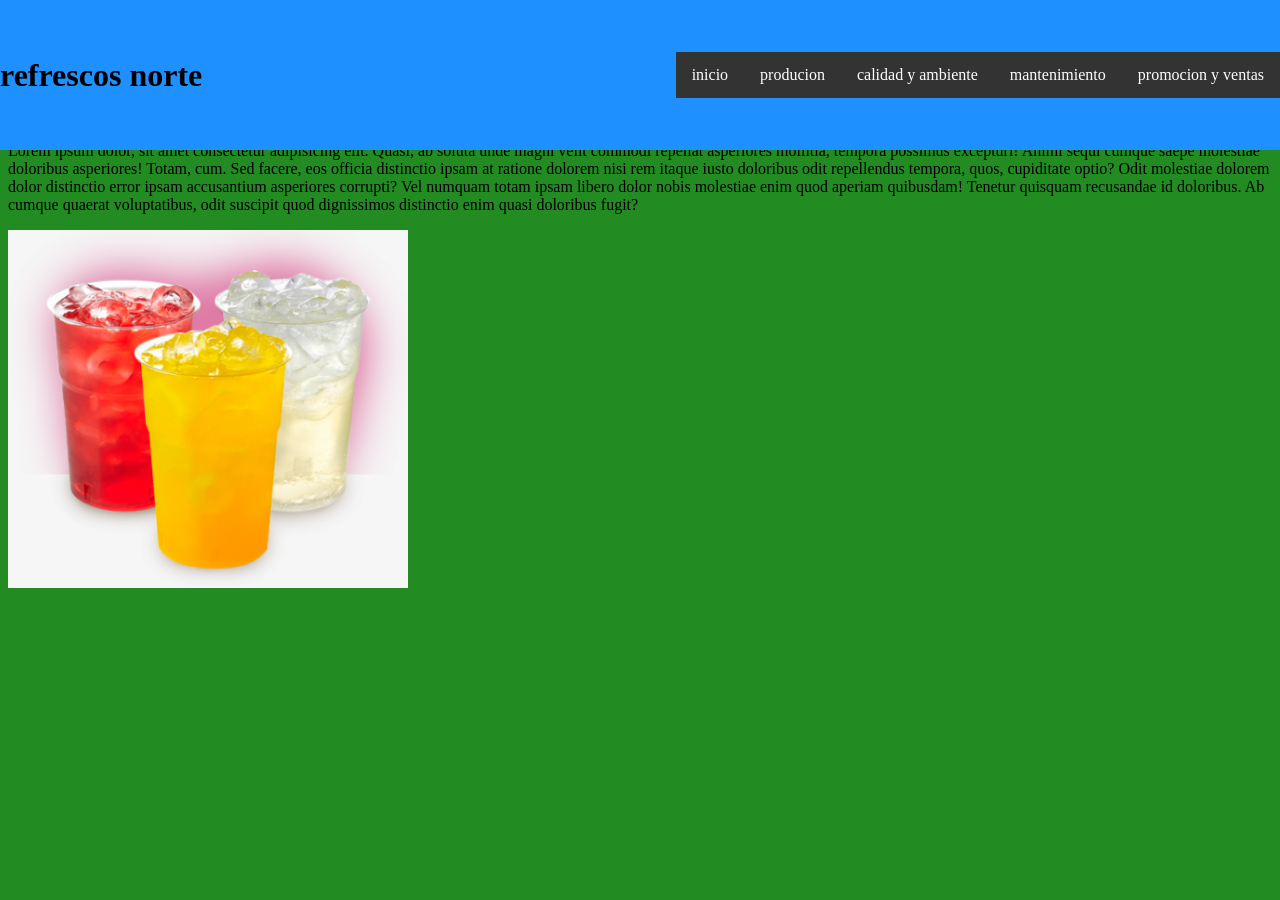
==== html/calidad y ambiente.html @ 9589bed2 "Add files via upload" ====
<!DOCTYPE html>
<html lang="en">
<head>
    <meta charset="UTF-8">
    <meta http-equiv="X-UA-Compatible" content="IE=edge">
    <meta name="viewport" content="width=device-width, initial-scale=1.0">
    <title>footer</title>
    <link rel="stylesheet" href="/estilos ccs/calidad ambiente.css">
</head>
<body bgcolor="#228B22">


    <header> 
        <h1>refrescos norte</h1>   
    
        <nav>
           <ul>
       <li><a href="#">inicio</a></li>
       <li><a href="#">producion</a></li>
       <li><a href="#">calidad y ambiente</a></li>
       <li><a href="#">mantenimiento</a></li>
       <li><a href="#">promocion y ventas</a></li>
           </ul>
       </nav>
    </header>
    <br>
    <br>
    <br>

    

    <h1>pagina de ventas</h1>
    <p>Lorem ipsum dolor, sit amet consectetur adipisicing elit. Quasi, ab soluta unde magni velit commodi repellat asperiores mollitia, tempora possimus excepturi! Animi sequi cumque saepe molestiae doloribus asperiores! Totam, cum.
    Sed facere, eos officia distinctio ipsam at ratione dolorem nisi rem itaque iusto doloribus odit repellendus tempora, quos, cupiditate optio? Odit molestiae dolorem dolor distinctio error ipsam accusantium asperiores corrupti?
    Vel numquam totam ipsam libero dolor nobis molestiae enim quod aperiam quibusdam! Tenetur quisquam recusandae id doloribus. Ab cumque quaerat voluptatibus, odit suscipit quod dignissimos distinctio enim quasi doloribus fugit?</p>
    
<img src="/imagenes/imagen.png" width="400px">

</body>
</html>
---- estilos ccs/calidad ambiente.css ----
nav ul {
    list-style-type: none;
    margin: 0;
    padding: 0;
    overflow: hidden;
    background-color: #333;
}

li {
    float: left;
}

li a {
    display: block;
    color: white;
    text-align: center;
    padding: 14px 16px;
    text-decoration: none;
}

/* Change the link color to #111 (black) on hover */
li a:hover {
    background-color: #111;
}
header{
    position: fixed;
    top: 0;
    left: 0px;
    height: 150px;
    width: 100%;

    display: flex;
    justify-content: space-between;
    align-items: center;
    background-color: dodgerblue;

}
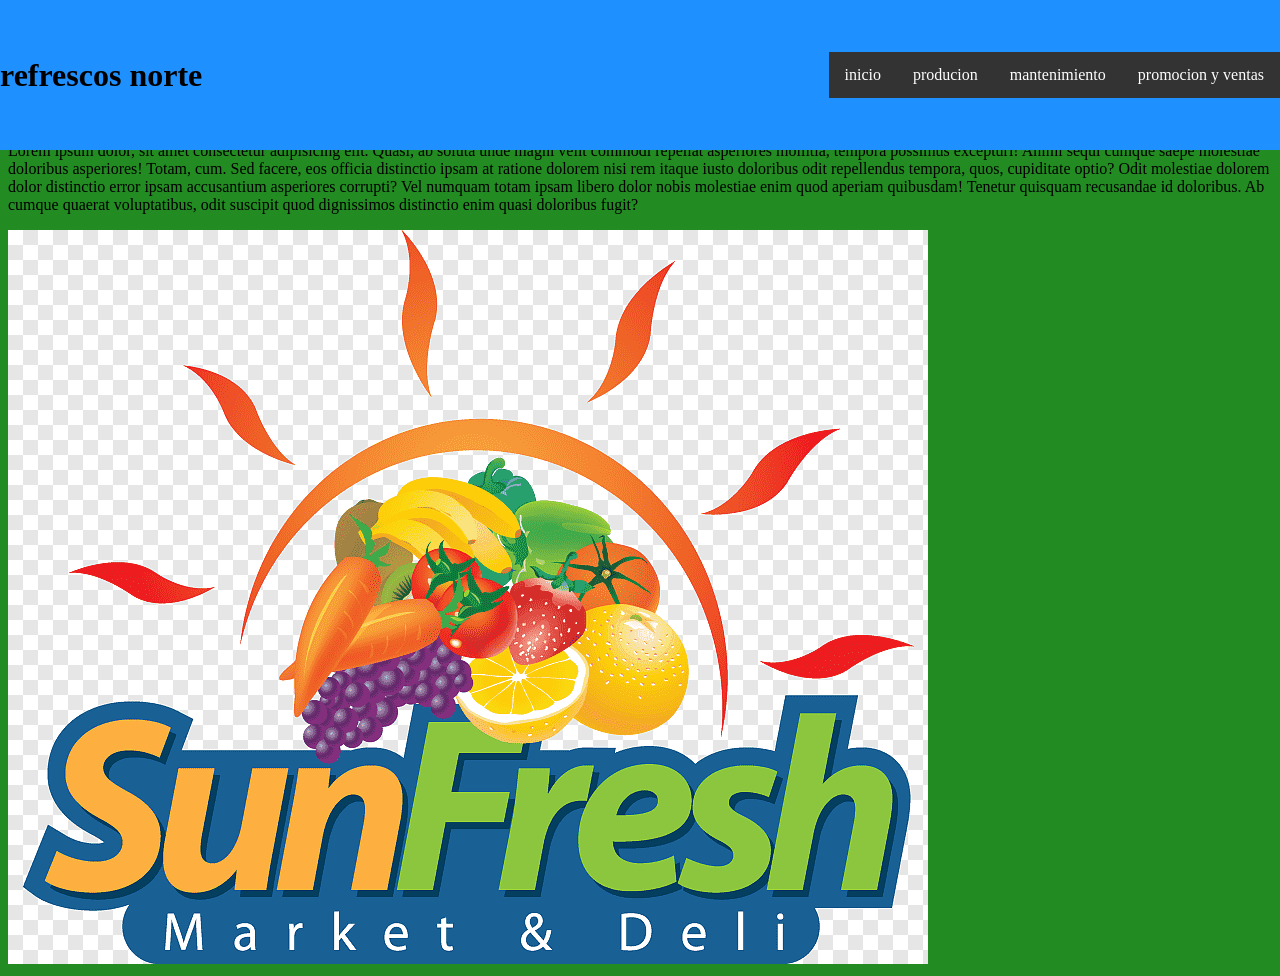
==== commit 0225dba9: "Add files via upload" ====
--- a/html/calidad y ambiente.html
+++ b/html/calidad y ambiente.html
@@ -5,7 +5,7 @@
     <meta http-equiv="X-UA-Compatible" content="IE=edge">
     <meta name="viewport" content="width=device-width, initial-scale=1.0">
     <title>footer</title>
-    <link rel="stylesheet" href="/estilos ccs/calidad ambiente.css">
+    <link rel="stylesheet" href="../css/produccion.css">
 </head>
 <body bgcolor="#228B22">
 
@@ -15,11 +15,10 @@
     
         <nav>
            <ul>
-       <li><a href="#">inicio</a></li>
-       <li><a href="#">producion</a></li>
-       <li><a href="#">calidad y ambiente</a></li>
-       <li><a href="#">mantenimiento</a></li>
-       <li><a href="#">promocion y ventas</a></li>
+       <li><a href="../html/inicio.html">inicio</a></li>
+       <li><a href="produccion.html">producion</a></li>
+       <li><a href="mantenimiento.html">mantenimiento</a></li>
+       <li><a href="promocion y ventas.html">promocion y ventas</a></li>
            </ul>
        </nav>
     </header>
@@ -34,7 +33,7 @@
     Sed facere, eos officia distinctio ipsam at ratione dolorem nisi rem itaque iusto doloribus odit repellendus tempora, quos, cupiditate optio? Odit molestiae dolorem dolor distinctio error ipsam accusantium asperiores corrupti?
     Vel numquam totam ipsam libero dolor nobis molestiae enim quod aperiam quibusdam! Tenetur quisquam recusandae id doloribus. Ab cumque quaerat voluptatibus, odit suscipit quod dignissimos distinctio enim quasi doloribus fugit?</p>
     
-<img src="/imagenes/imagen.png" width="400px">
+<img src="../imagenes/pam.png" alt="">
 
 </body>
 </html>
--- a/css/produccion.css
+++ b/css/produccion.css
@@ -0,0 +1,37 @@
+nav ul {
+    list-style-type: none;
+    margin: 0;
+    padding: 0;
+    overflow: hidden;
+    background-color: #333;
+}
+
+li {
+    float: left;
+}
+
+li a {
+    display: block;
+    color: white;
+    text-align: center;
+    padding: 14px 16px;
+    text-decoration: none;
+}
+
+/* Change the link color to #111 (black) on hover */
+li a:hover {
+    background-color: #111;
+}
+header{
+    position: fixed;
+    top: 0;
+    left: 0px;
+    height: 150px;
+    width: 100%;
+
+    display: flex;
+    justify-content: space-between;
+    align-items: center;
+    background-color: dodgerblue;
+
+}
